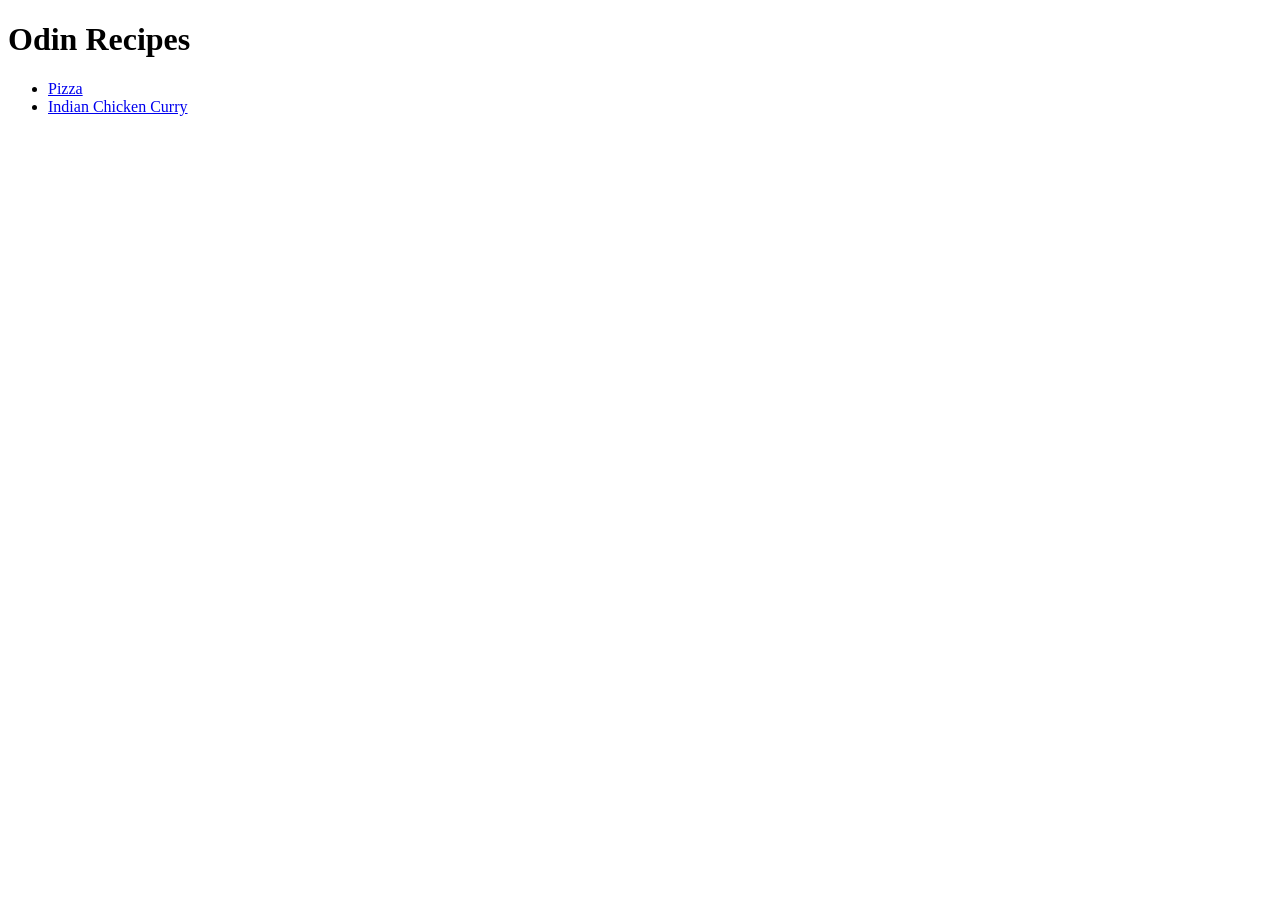
==== index.html @ c5f02097 "Finished main page and add 2 of 3 recipes" ====
<!DOCTYPE html>
<html lang="en">
    <head>
        <meta charset="UTF-08">
        <title>Odin Recipes</title>
    </head>
    <body>
        <h1>Odin Recipes</h1>
        <ul>
        <li><a href="recipes/pizza.html">Pizza</a></li>
        <li><a href="recipes/curry.html">Indian Chicken Curry</a></li>
        </ul>
    </body>
</html>
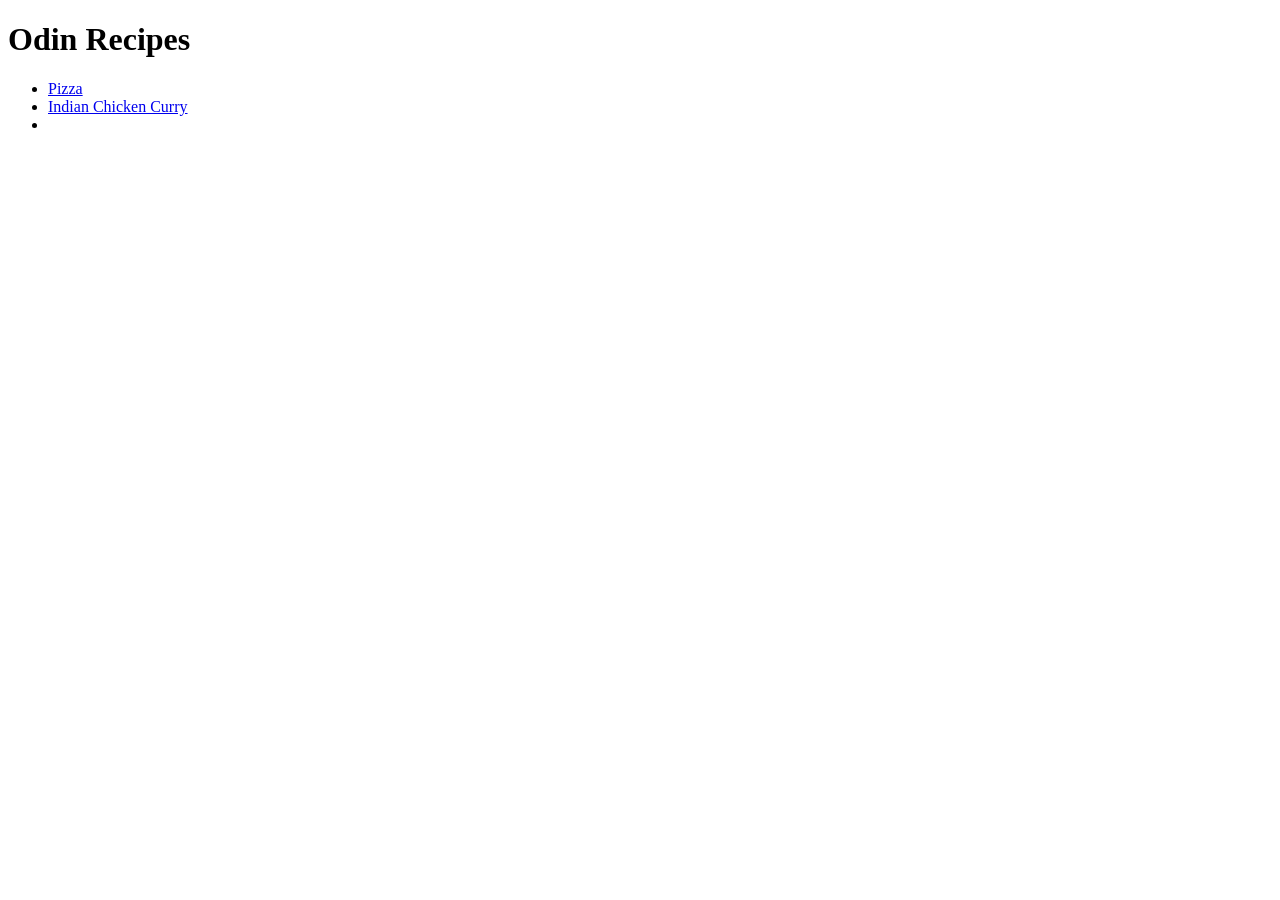
==== commit fef537a2: "Add last recipe link to main page" ====
--- a/index.html
+++ b/index.html
@@ -7,8 +7,9 @@
     <body>
         <h1>Odin Recipes</h1>
         <ul>
-        <li><a href="recipes/pizza.html">Pizza</a></li>
-        <li><a href="recipes/curry.html">Indian Chicken Curry</a></li>
+            <li><a href="recipes/pizza.html">Pizza</a></li>
+            <li><a href="recipes/curry.html">Indian Chicken Curry</a></li>
+            <li><a href="recipes/strawberry_sando"Strawberry Sando></a></li>
         </ul>
     </body>
 </html>
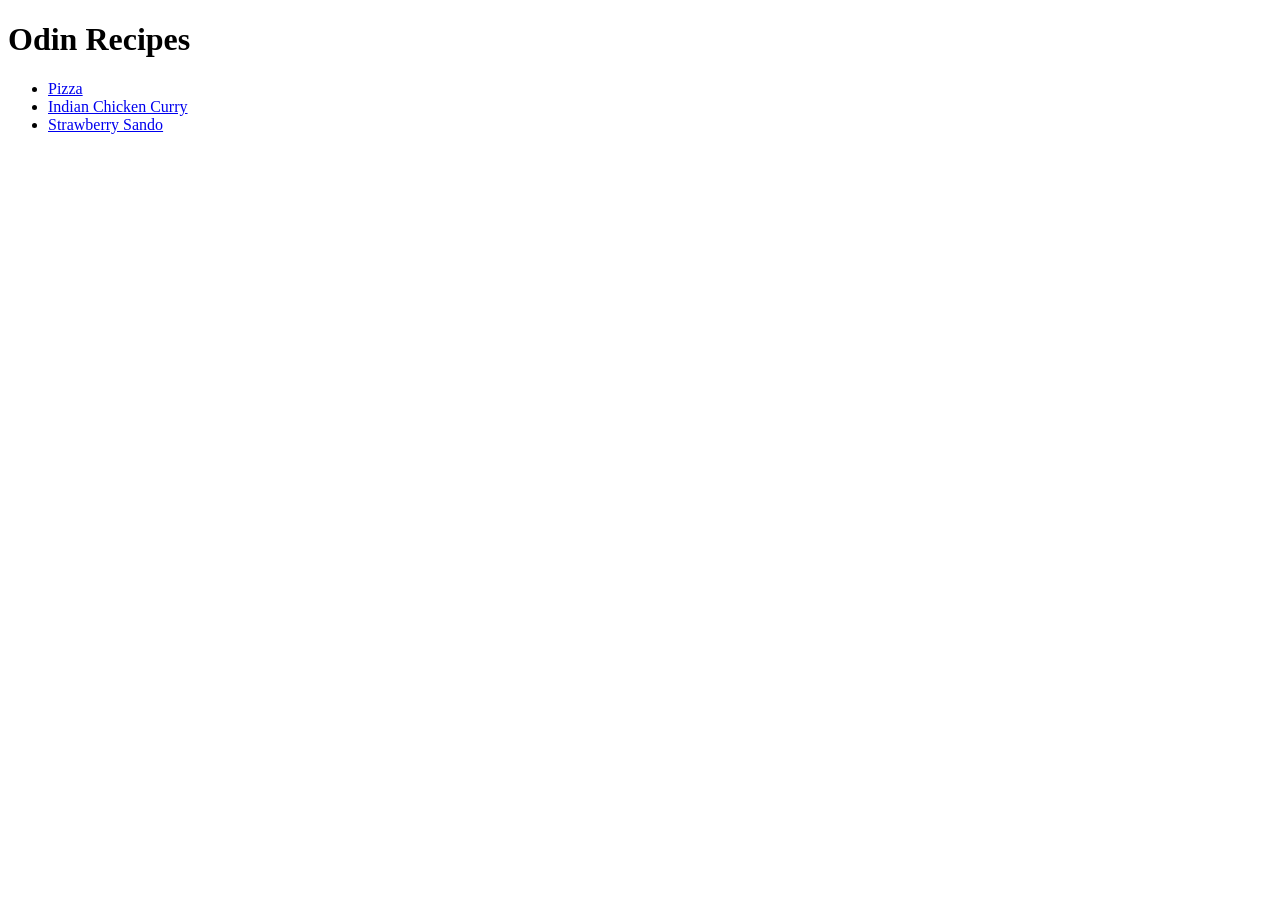
==== commit 8489e0db: "Fix broken recipe link" ====
--- a/index.html
+++ b/index.html
@@ -9,7 +9,7 @@
         <ul>
             <li><a href="recipes/pizza.html">Pizza</a></li>
             <li><a href="recipes/curry.html">Indian Chicken Curry</a></li>
-            <li><a href="recipes/strawberry_sando"Strawberry Sando></a></li>
+            <li><a href="recipes/strawberry_sando.html">Strawberry Sando</a></li>
         </ul>
     </body>
 </html>
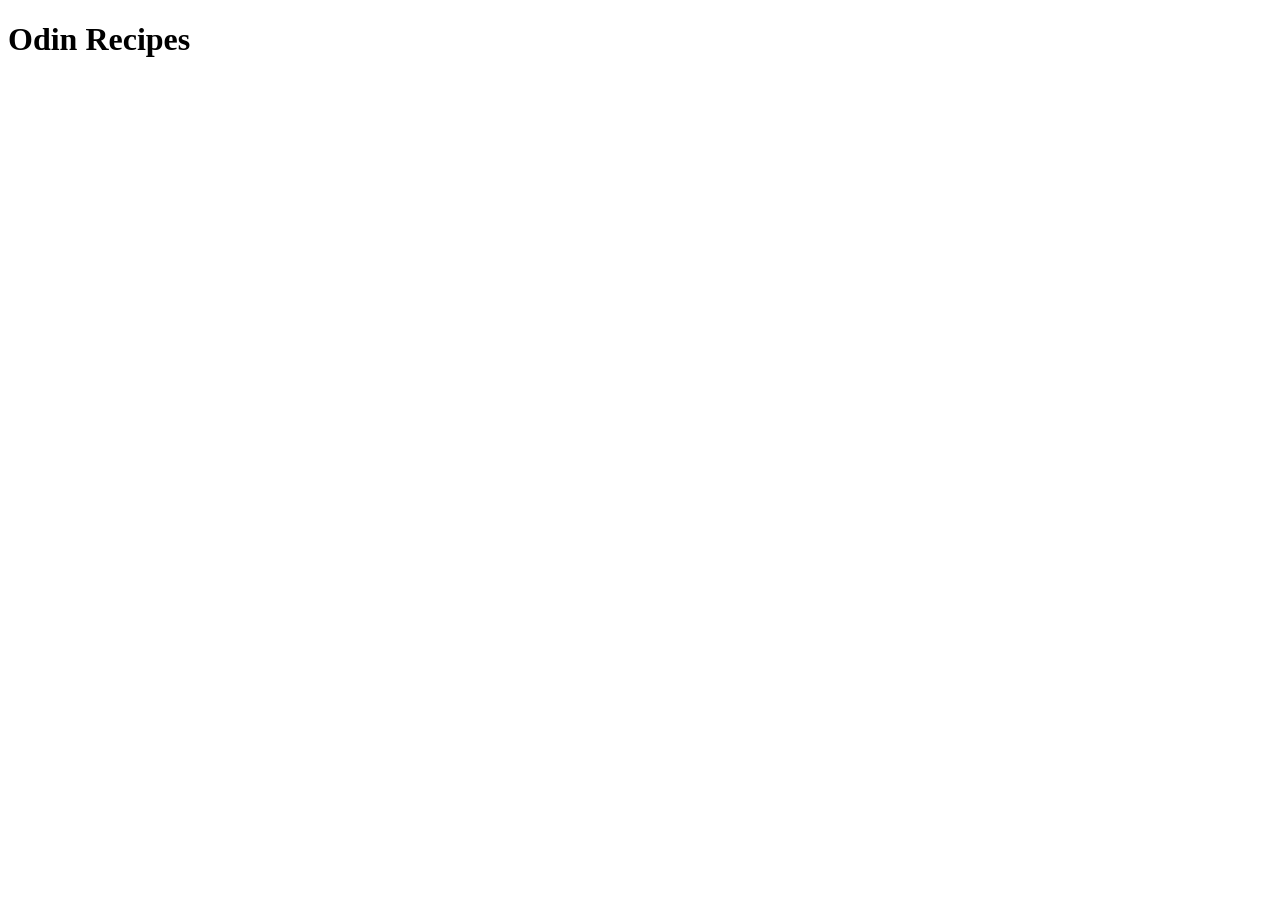
==== commit 414076be: "Add main page" ====
--- a/index.html
+++ b/index.html
@@ -1,15 +1,11 @@
 <!DOCTYPE html>
 <html lang="en">
-    <head>
-        <meta charset="UTF-08">
-        <title>Odin Recipes</title>
-    </head>
-    <body>
-        <h1>Odin Recipes</h1>
-        <ul>
-            <li><a href="recipes/pizza.html">Pizza</a></li>
-            <li><a href="recipes/curry.html">Indian Chicken Curry</a></li>
-            <li><a href="recipes/strawberry_sando.html">Strawberry Sando</a></li>
-        </ul>
-    </body>
+<head>
+    <meta charset="UTF-8">
+    <meta name="viewport" content="width=device-width, initial-scale=1.0">
+    <title>Odin Recipes</title>
+</head>
+<body>
+    <h1>Odin Recipes</h1>
+</body>
 </html>
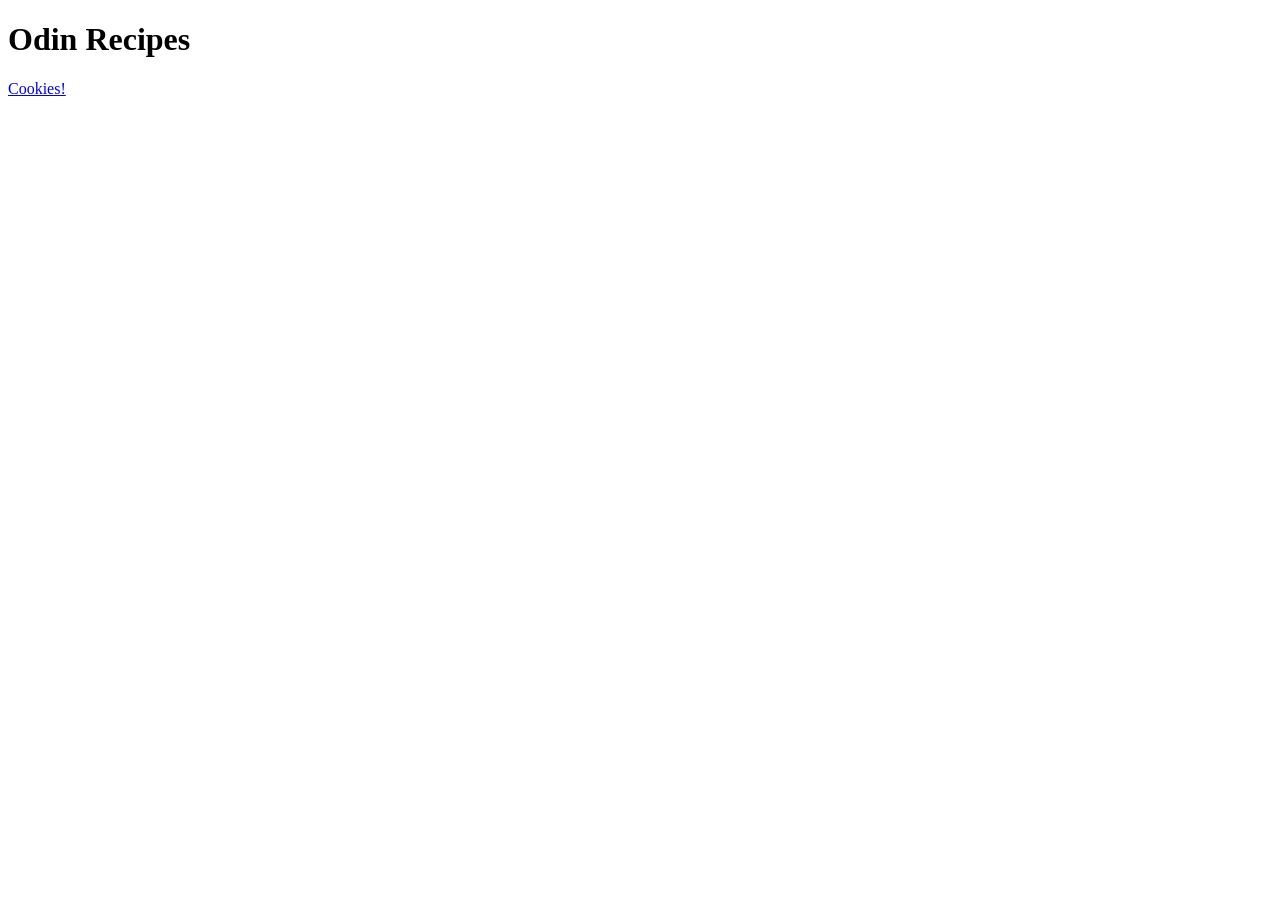
==== commit 20bae930: "Add Image folder and first recipe page" ====
--- a/index.html
+++ b/index.html
@@ -7,5 +7,8 @@
 </head>
 <body>
     <h1>Odin Recipes</h1>
+    <a href="Recipes/cookies.html">Cookies!</a>
+    
+
 </body>
 </html>
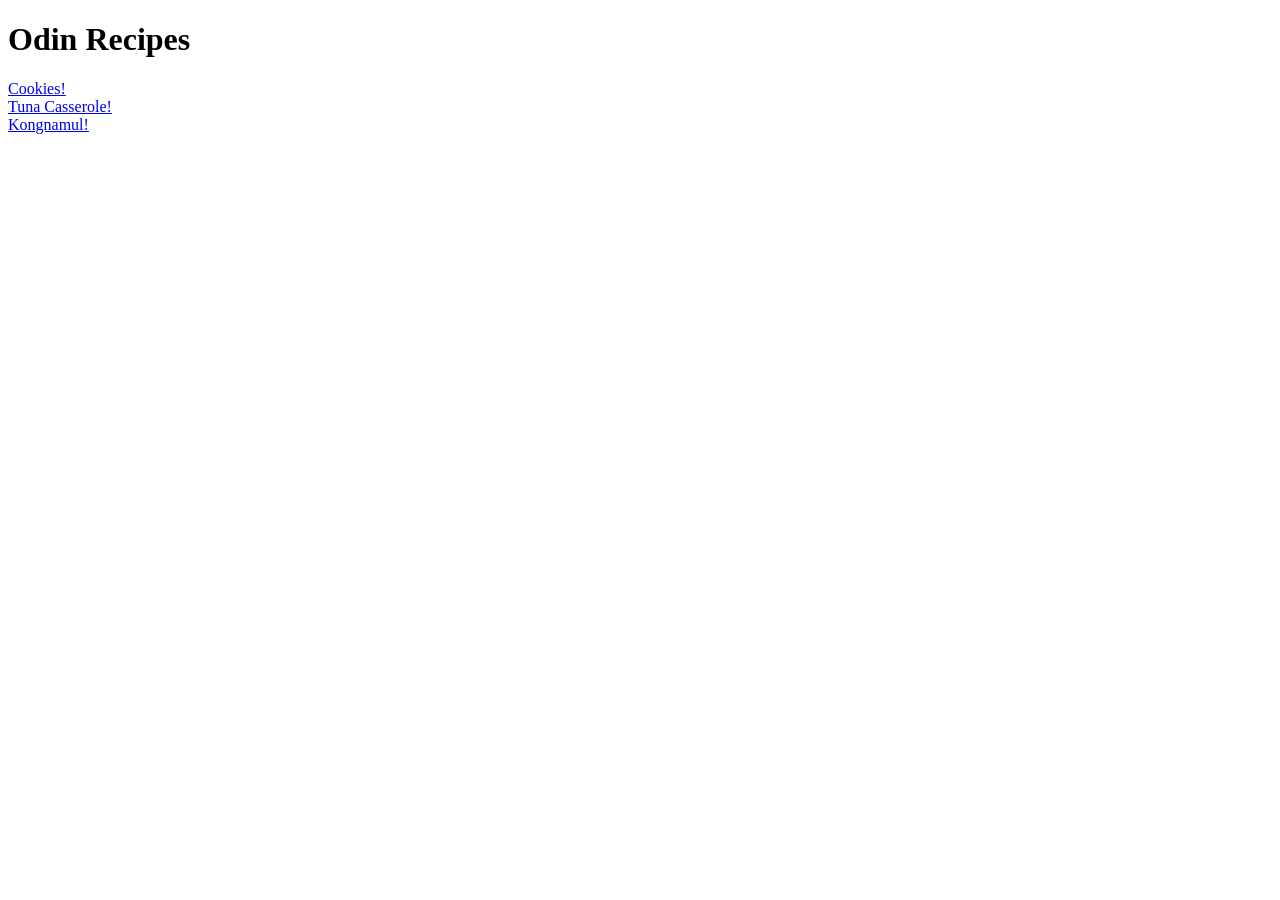
==== commit d85dc79e: "Add recipes links to main page and fix images sizes" ====
--- a/index.html
+++ b/index.html
@@ -7,8 +7,8 @@
 </head>
 <body>
     <h1>Odin Recipes</h1>
-    <a href="Recipes/cookies.html">Cookies!</a>
-    
-
+    <a href="Recipes/cookies.html">Cookies!</a><br>
+    <a href="Recipes/tunaCasserole.html">Tuna Casserole!</a><br>
+    <a href="Recipes/Kongnamul.html">Kongnamul!</a>
 </body>
 </html>
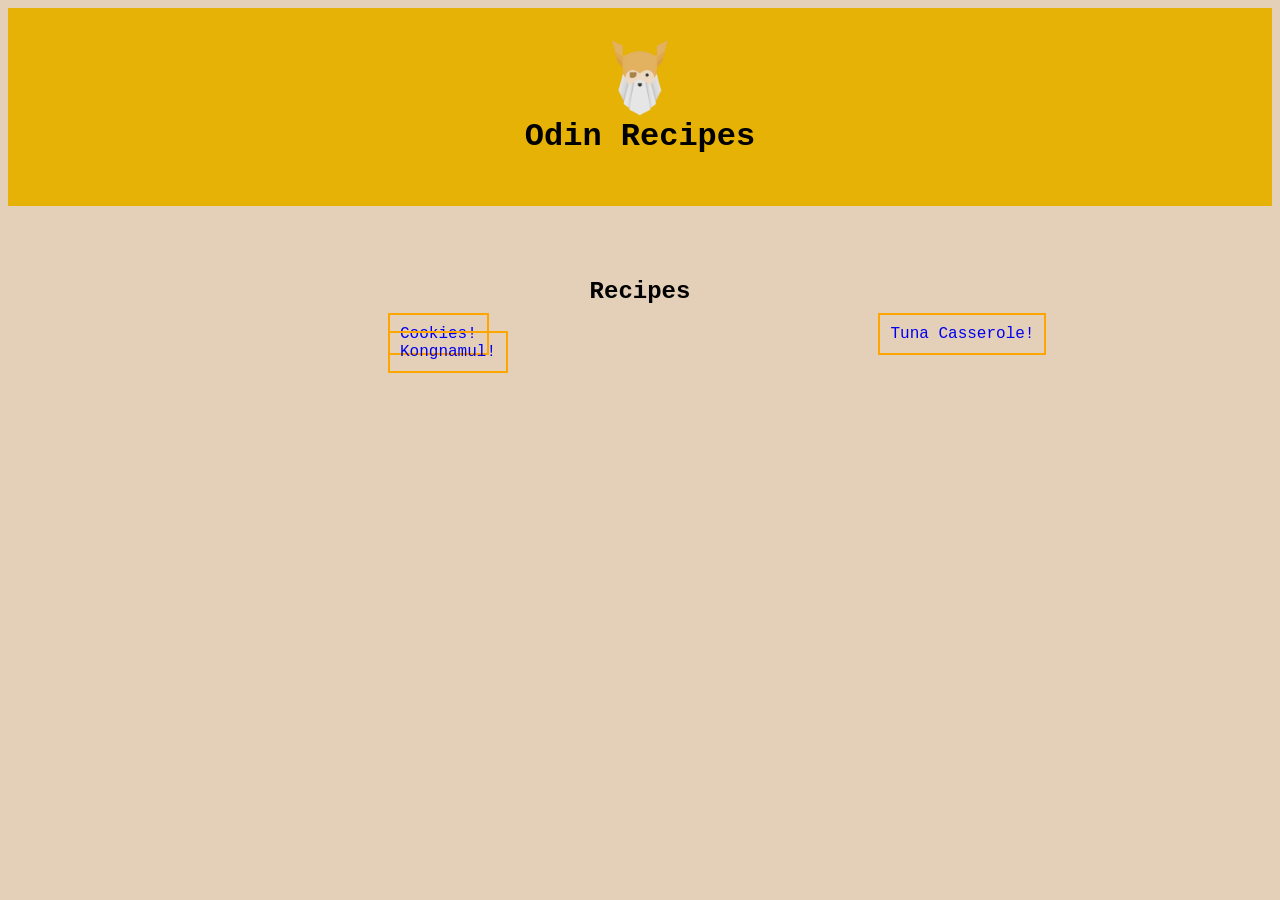
==== commit 135aa34d: "Modify main page style" ====
--- a/index.html
+++ b/index.html
@@ -4,11 +4,19 @@
     <meta charset="UTF-8">
     <meta name="viewport" content="width=device-width, initial-scale=1.0">
     <title>Odin Recipes</title>
+    <link rel="stylesheet" href="style.css">
 </head>
 <body>
-    <h1>Odin Recipes</h1>
-    <a href="Recipes/cookies.html">Cookies!</a><br>
-    <a href="Recipes/tunaCasserole.html">Tuna Casserole!</a><br>
-    <a href="Recipes/Kongnamul.html">Kongnamul!</a>
+    <div class="top">
+        <img class="image" src="Images/image-removebg-preview.png" alt="The Odin Project logo">
+        <h1 class="title">Odin Recipes</h1>
+    </div>
+    
+    <div>
+        <h2 id="recipesTitle">Recipes</h2>
+        <a class="recipe" href="Recipes/cookies.html">Cookies!</a>
+        <a class="recipe" href="Recipes/tunaCasserole.html">Tuna Casserole!</a>
+        <a class="recipe" href="Recipes/Kongnamul.html">Kongnamul!</a>
+    </div>
 </body>
 </html>
--- a/style.css
+++ b/style.css
@@ -0,0 +1,36 @@
+* {
+    font-family: 'Courier New', Courier, monospace;
+}
+
+body {
+    background-color: #e4cfb9;
+}
+
+.image {
+    display: block;
+    height: 80px;
+    width: auto;
+    margin: auto;
+}
+
+.title {
+    margin-top: 0;
+    text-align: center;
+}
+
+.top {  
+    background-color: rgb(231, 178, 6);
+    padding: 30px;
+    margin-bottom: 4.5em;
+}
+
+.recipe {
+    margin-left: 380px;
+    border: solid orange 2px;
+    padding: 10px;
+    text-decoration-line: none;
+}
+
+#recipesTitle {
+    text-align: center;
+}
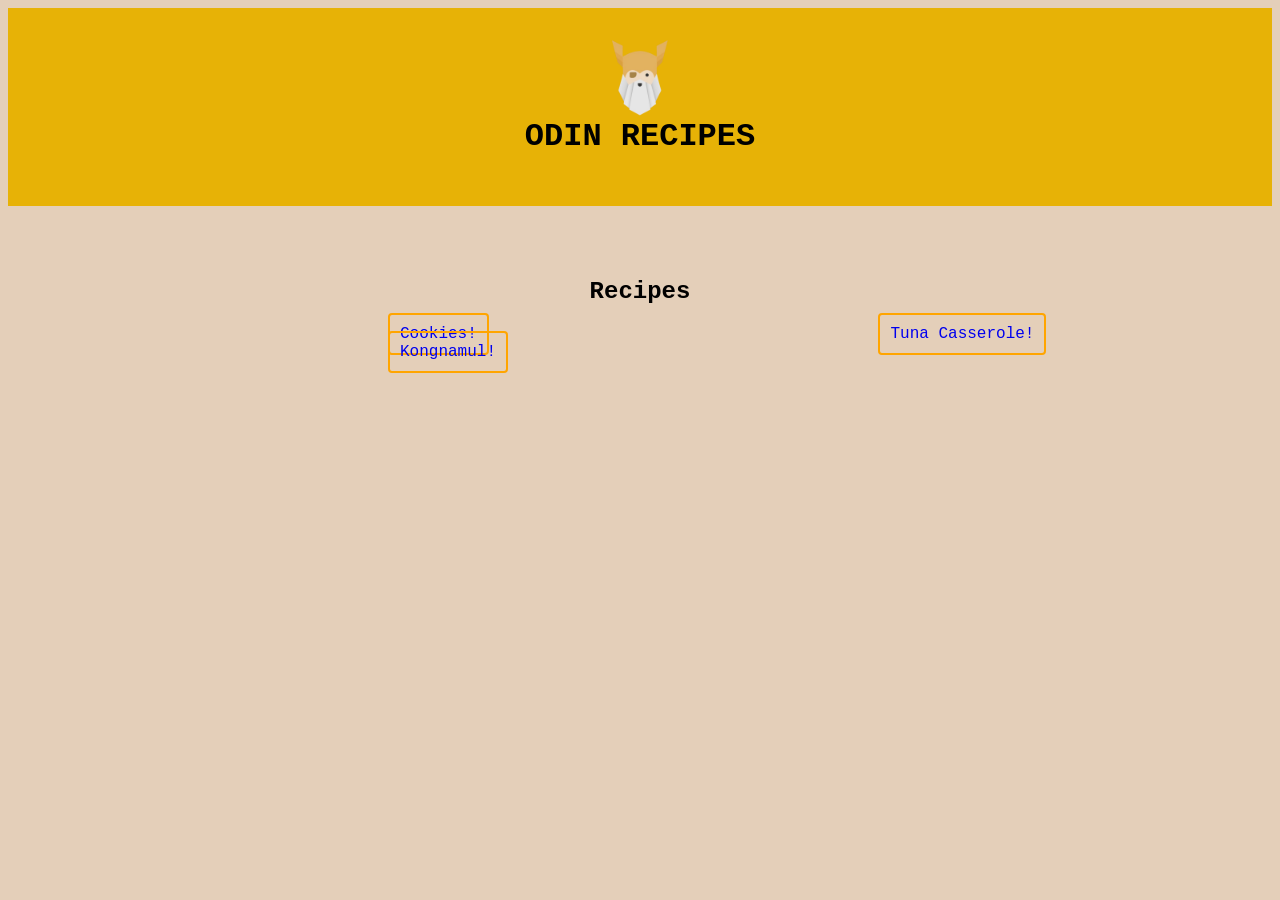
==== commit 87a9195d: "Add new styles to buttons and fix name" ====
--- a/index.html
+++ b/index.html
@@ -9,7 +9,7 @@
 <body>
     <div class="top">
         <img class="image" src="Images/image-removebg-preview.png" alt="The Odin Project logo">
-        <h1 class="title">Odin Recipes</h1>
+        <h1 class="title">ODIN RECIPES</h1>
     </div>
     
     <div>
--- a/style.css
+++ b/style.css
@@ -24,13 +24,52 @@
     margin-bottom: 4.5em;
 }
 
+
+
 .recipe {
     margin-left: 380px;
     border: solid orange 2px;
+    border-radius: 4px;
     padding: 10px;
     text-decoration-line: none;
 }
 
+.recipe:hover {
+    background-color: orange;
+}
+
 #recipesTitle {
     text-align: center;
+}
+
+.recipeImage {
+    height: 30rem;
+    width: auto;
+    border: black solid 5px;
+    border-radius: 40px;
+    margin-left: 0;
+    display: block;
+    margin-top: 20px;
+}
+
+.recipeTitle {
+    margin-top: 0;
+}
+
+.subtitle {
+    margin-top: 2%;
+    text-align: center;
+}
+
+.mainPage {
+    font-size: 20px;
+    padding: 5px;
+    border: black solid 2px;
+    border-radius: 3px;
+    text-decoration: none;
+    color: black;
+}
+
+.mainPage:hover {
+    background-color: orange;
 }
